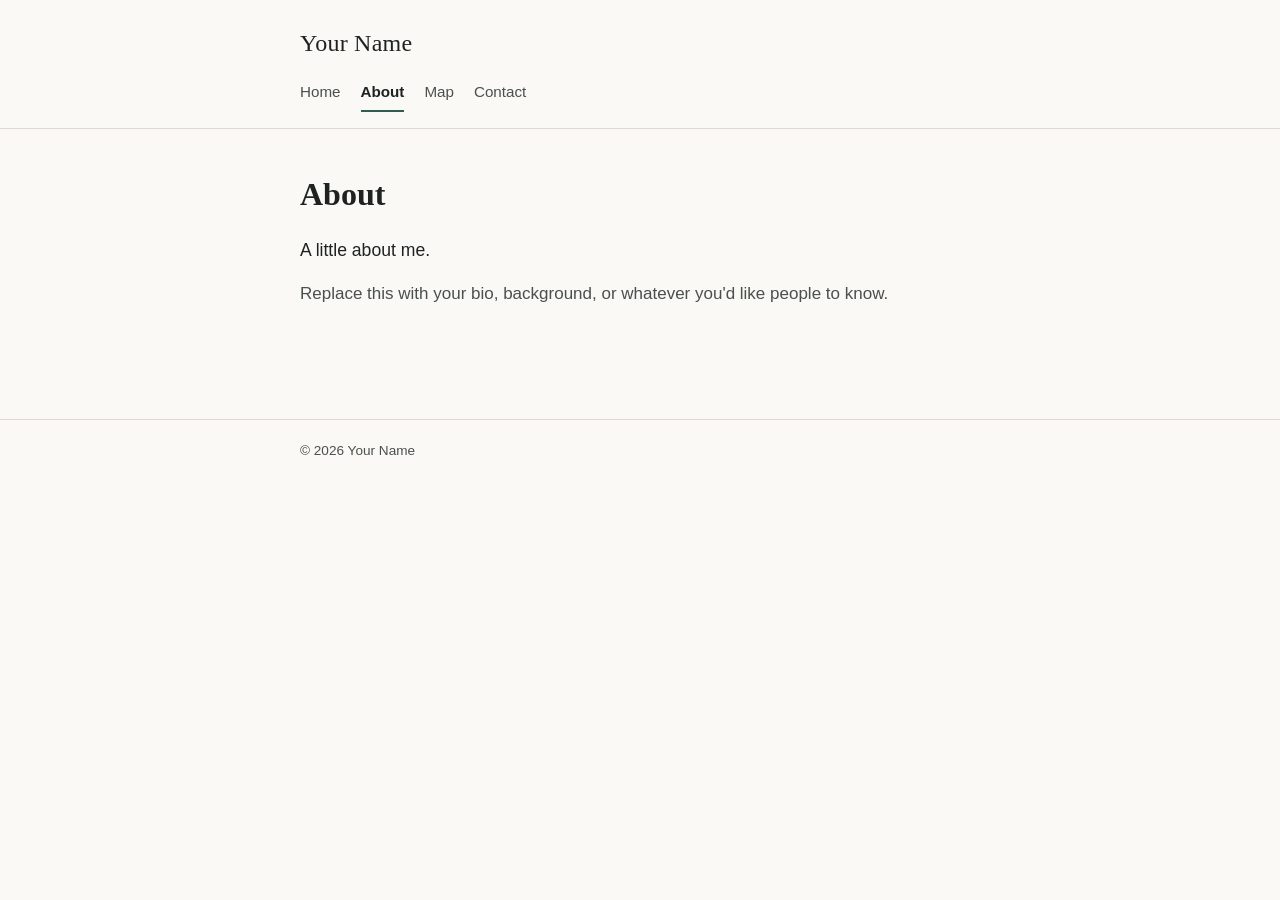
==== about.html @ 9eb1923c "files" ====
<!DOCTYPE html>
<html lang="en">
<head>
  <meta charset="UTF-8">
  <meta name="viewport" content="width=device-width, initial-scale=1.0">
  <title>About · Your Name</title>
  <link rel="stylesheet" href="css/style.css">
</head>
<body>
  <a class="skip-link" href="#main">Skip to content</a>

  <header class="site-header">
    <div class="site-header-inner">
      <p class="site-title"><a href="index.html">Your Name</a></p>
      <nav class="site-nav" aria-label="Main">
        <ul>
          <li><a href="index.html">Home</a></li>
          <li><a href="about.html" aria-current="page">About</a></li>
          <li><a href="map.html">Map</a></li>
          <li><a href="contact.html">Contact</a></li>
        </ul>
      </nav>
    </div>
  </header>

  <main id="main">
    <h1>About</h1>
    <p class="lede">A little about me.</p>
    <p>Replace this with your bio, background, or whatever you'd like people to know.</p>
  </main>

  <footer class="site-footer">
    <div class="site-footer-inner">
      &copy; <span id="year"></span> Your Name
    </div>
  </footer>

  <script>
    document.getElementById('year').textContent = new Date().getFullYear();
  </script>
</body>
</html>
---- css/style.css ----
/* ===========================================
   Base tokens
=========================================== */
:root {
  --paper: #faf9f6;
  --ink: #1e2321;
  --ink-soft: #4a504c;
  --accent: #2f5d50;      /* deep forest teal */
  --accent-soft: #e4ede9; /* pale wash of accent, for hover/active states */
  --line: #dedad2;

  --font-body: -apple-system, BlinkMacSystemFont, "Segoe UI", Helvetica, Arial, sans-serif;
  --font-display: Georgia, "Times New Roman", serif;

  --max-width: 720px;
}

* {
  box-sizing: border-box;
}

html {
  -webkit-text-size-adjust: 100%;
}

body {
  margin: 0;
  background: var(--paper);
  color: var(--ink);
  font-family: var(--font-body);
  font-size: 17px;
  line-height: 1.6;
}

/* ===========================================
   Skip link (accessibility)
=========================================== */
.skip-link {
  position: absolute;
  left: -9999px;
  top: 0;
  background: var(--ink);
  color: var(--paper);
  padding: 0.6em 1em;
  z-index: 100;
}
.skip-link:focus {
  left: 1rem;
  top: 1rem;
}

/* ===========================================
   Header / nav
=========================================== */
.site-header {
  border-bottom: 1px solid var(--line);
}

.site-header-inner {
  max-width: var(--max-width);
  margin: 0 auto;
  padding: 1.5rem 1.25rem 1rem;
}

.site-title {
  margin: 0 0 0.75rem;
  font-family: var(--font-display);
  font-size: 1.5rem;
  font-weight: normal;
  letter-spacing: 0.01em;
}

.site-title a {
  color: var(--ink);
  text-decoration: none;
}

nav.site-nav ul {
  list-style: none;
  display: flex;
  flex-wrap: wrap;
  gap: 0.25rem 1.25rem;
  margin: 0;
  padding: 0;
}

nav.site-nav a {
  display: inline-block;
  color: var(--ink-soft);
  text-decoration: none;
  font-size: 0.95rem;
  padding: 0.35rem 0;
  border-bottom: 2px solid transparent;
}

nav.site-nav a:hover,
nav.site-nav a:focus-visible {
  color: var(--ink);
  border-bottom-color: var(--accent);
}

nav.site-nav a[aria-current="page"] {
  color: var(--ink);
  border-bottom-color: var(--accent);
  font-weight: 600;
}

/* ===========================================
   Main content
=========================================== */
main {
  max-width: var(--max-width);
  margin: 0 auto;
  padding: 2.5rem 1.25rem 4rem;
}

main h1 {
  font-family: var(--font-display);
  font-size: 2rem;
  margin: 0 0 1rem;
}

main h2 {
  font-family: var(--font-display);
  font-size: 1.3rem;
  margin: 2rem 0 0.75rem;
}

main p {
  margin: 0 0 1rem;
  color: var(--ink-soft);
}

a {
  color: var(--accent);
}

.lede {
  font-size: 1.1rem;
  color: var(--ink);
}

/* ===========================================
   Map page
=========================================== */
.map-embed {
  border: 1px solid var(--line);
  background: var(--accent-soft);
  border-radius: 6px;
  overflow: hidden;
  aspect-ratio: 4 / 3;
}

.map-embed iframe {
  width: 100%;
  height: 100%;
  border: 0;
  display: block;
}

.map-placeholder {
  height: 100%;
  display: flex;
  align-items: center;
  justify-content: center;
  padding: 2rem;
  text-align: center;
  color: var(--ink-soft);
  font-size: 0.95rem;
}

/* ===========================================
   Contact page
=========================================== */
.contact-list {
  list-style: none;
  padding: 0;
  margin: 0;
}

.contact-list li {
  padding: 0.6rem 0;
  border-bottom: 1px solid var(--line);
}

.contact-list li:first-child {
  border-top: 1px solid var(--line);
}

.contact-list a {
  text-decoration: none;
}

.contact-list a:hover,
.contact-list a:focus-visible {
  text-decoration: underline;
}

/* ===========================================
   Footer
=========================================== */
.site-footer {
  border-top: 1px solid var(--line);
  margin-top: 2rem;
}

.site-footer-inner {
  max-width: var(--max-width);
  margin: 0 auto;
  padding: 1.25rem;
  font-size: 0.85rem;
  color: var(--ink-soft);
}

/* ===========================================
   Focus visibility (accessibility floor)
=========================================== */
a:focus-visible,
button:focus-visible {
  outline: 2px solid var(--accent);
  outline-offset: 2px;
}

/* ===========================================
   Reduced motion
=========================================== */
@media (prefers-reduced-motion: reduce) {
  * {
    scroll-behavior: auto !important;
  }
}

/* ===========================================
   Mobile
=========================================== */
@media (max-width: 480px) {
  main h1 {
    font-size: 1.6rem;
  }
  .site-title {
    font-size: 1.3rem;
  }
}
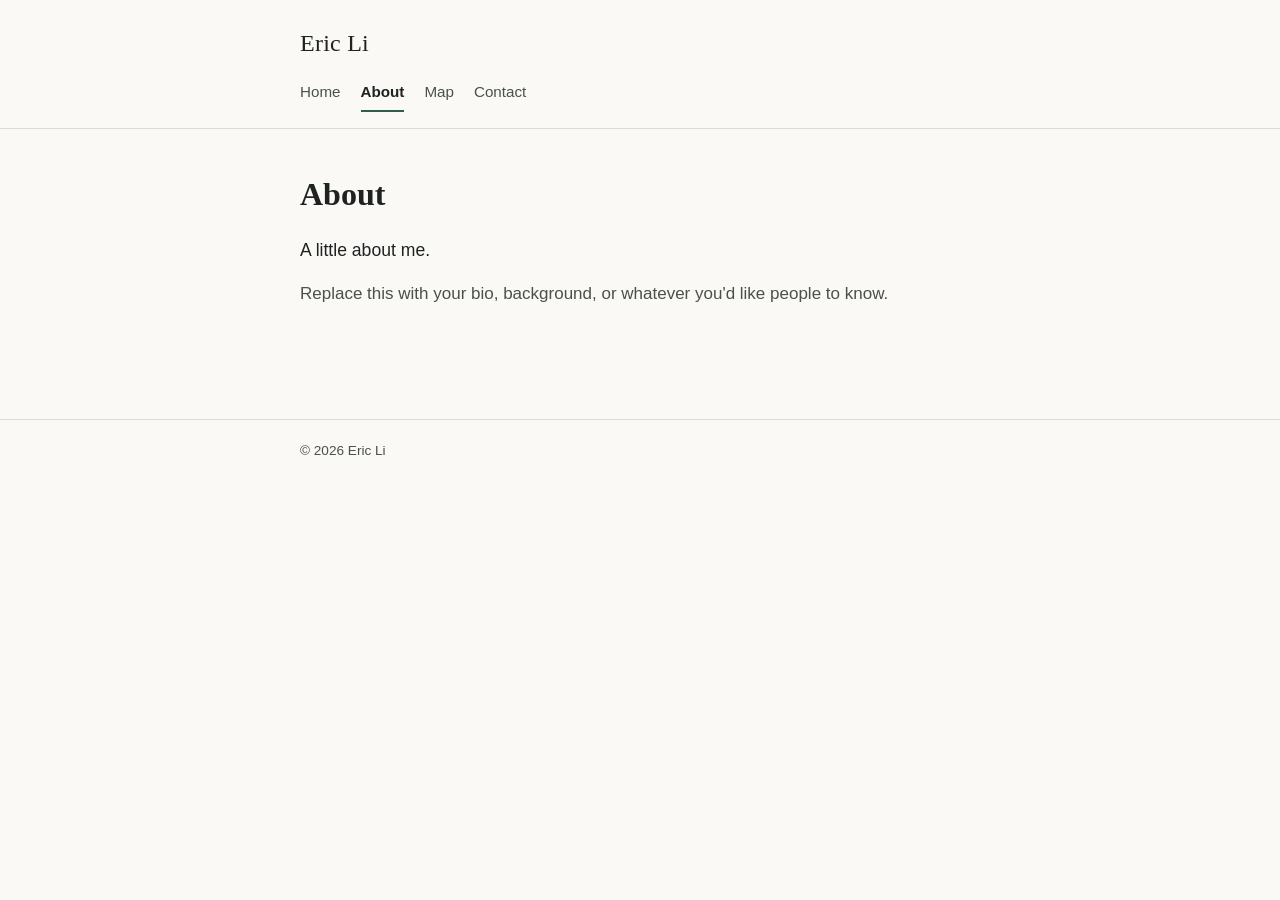
==== commit daa55c9f: "g" ====
--- a/about.html
+++ b/about.html
@@ -3,7 +3,7 @@
 <head>
   <meta charset="UTF-8">
   <meta name="viewport" content="width=device-width, initial-scale=1.0">
-  <title>About · Your Name</title>
+  <title>About · Eric Li</title>
   <link rel="stylesheet" href="css/style.css">
 </head>
 <body>
@@ -11,7 +11,7 @@
 
   <header class="site-header">
     <div class="site-header-inner">
-      <p class="site-title"><a href="index.html">Your Name</a></p>
+      <p class="site-title"><a href="index.html">Eric Li</a></p>
       <nav class="site-nav" aria-label="Main">
         <ul>
           <li><a href="index.html">Home</a></li>
@@ -31,7 +31,7 @@
 
   <footer class="site-footer">
     <div class="site-footer-inner">
-      &copy; <span id="year"></span> Your Name
+      &copy; <span id="year"></span> Eric Li
     </div>
   </footer>
 
